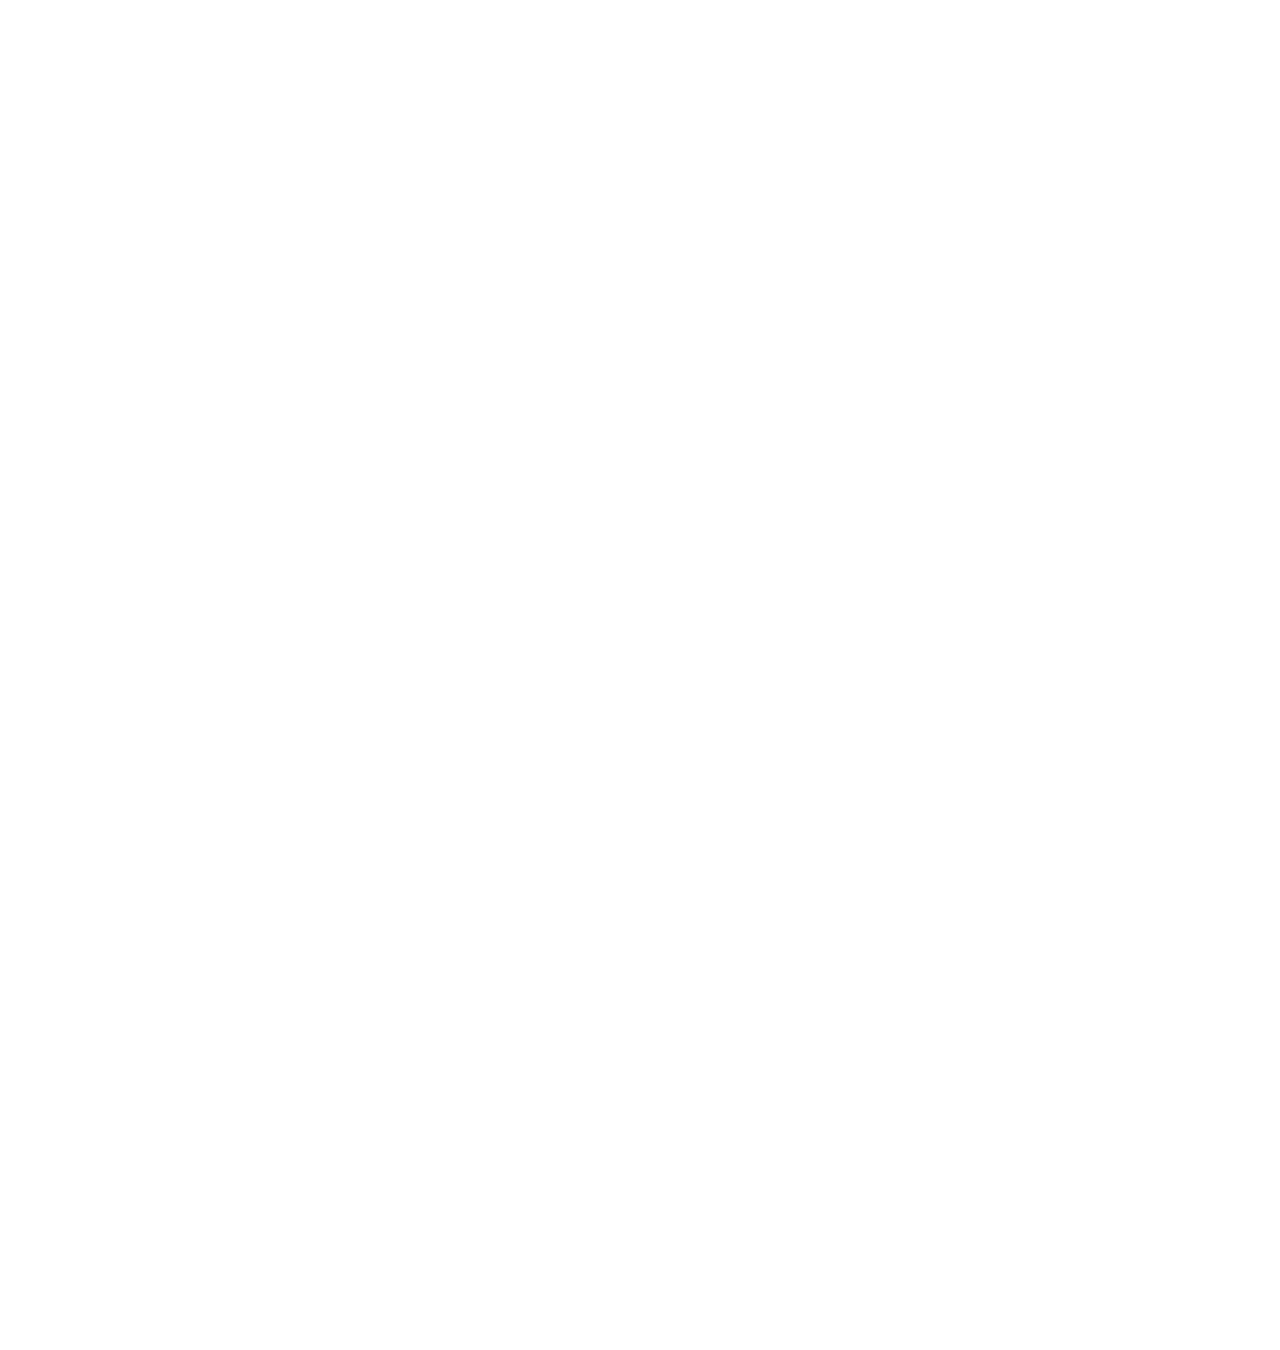
==== index.html @ e09fac45 "commit test" ====
<!DOCTYPE html>
<html lang="en">
<head>
    <meta charset="UTF-8">
    <meta http-equiv="X-UA-Compatible" content="IE=edge">
    <meta name="viewport" content="width=device-width, initial-scale=1.0">
    <script src="HSlideShow/HSlideShow.js"></script>
    <link rel="stylesheet" href="Style.css">
    <title>HSlideShow Sample</title>
</head>
<body onload="Init();" onresize="RefreshPages()" onkeydown="OnKeyDown(event)">

    <div>
        <div style="background-color: white;" id="P0-0" class="page"> test pull</div>
        <div style="background-color: grey;" id="P1-0" class="page"> page 2</div>
        <div style="background-color: yellowgreen;" id="P2-0" class="page"> page 3</div>
        <div style="background-color: green;" id="P3-0" class="page startingPage"> page 4</div>
        <div style="background-color: blueviolet;" id="P3-1" class="page"> down page 4</div>
        <div style="background-color: burlywood;" id="P4-0" class="page"> page 5</div>
        <div style="background-color: royalblue;" id="P5-0" class="page"> page 6</div>
        <div style="background-color: violet;" id="P6-0" class="page"> page 7</div>
        <div > page 8</div>
    </div>
    
</body>
</html>
---- Style.css ----
body, head
{
    padding: 0;
    margin: 0;
    overflow-x: hidden;
    overflow-y: hidden;
}

.page 
{
    position: absolute;
    background-color: red;
    color: white;
    height: 50vh;
    width: 50vw;
}

#P0-0
{
    background-color: aqua;
}
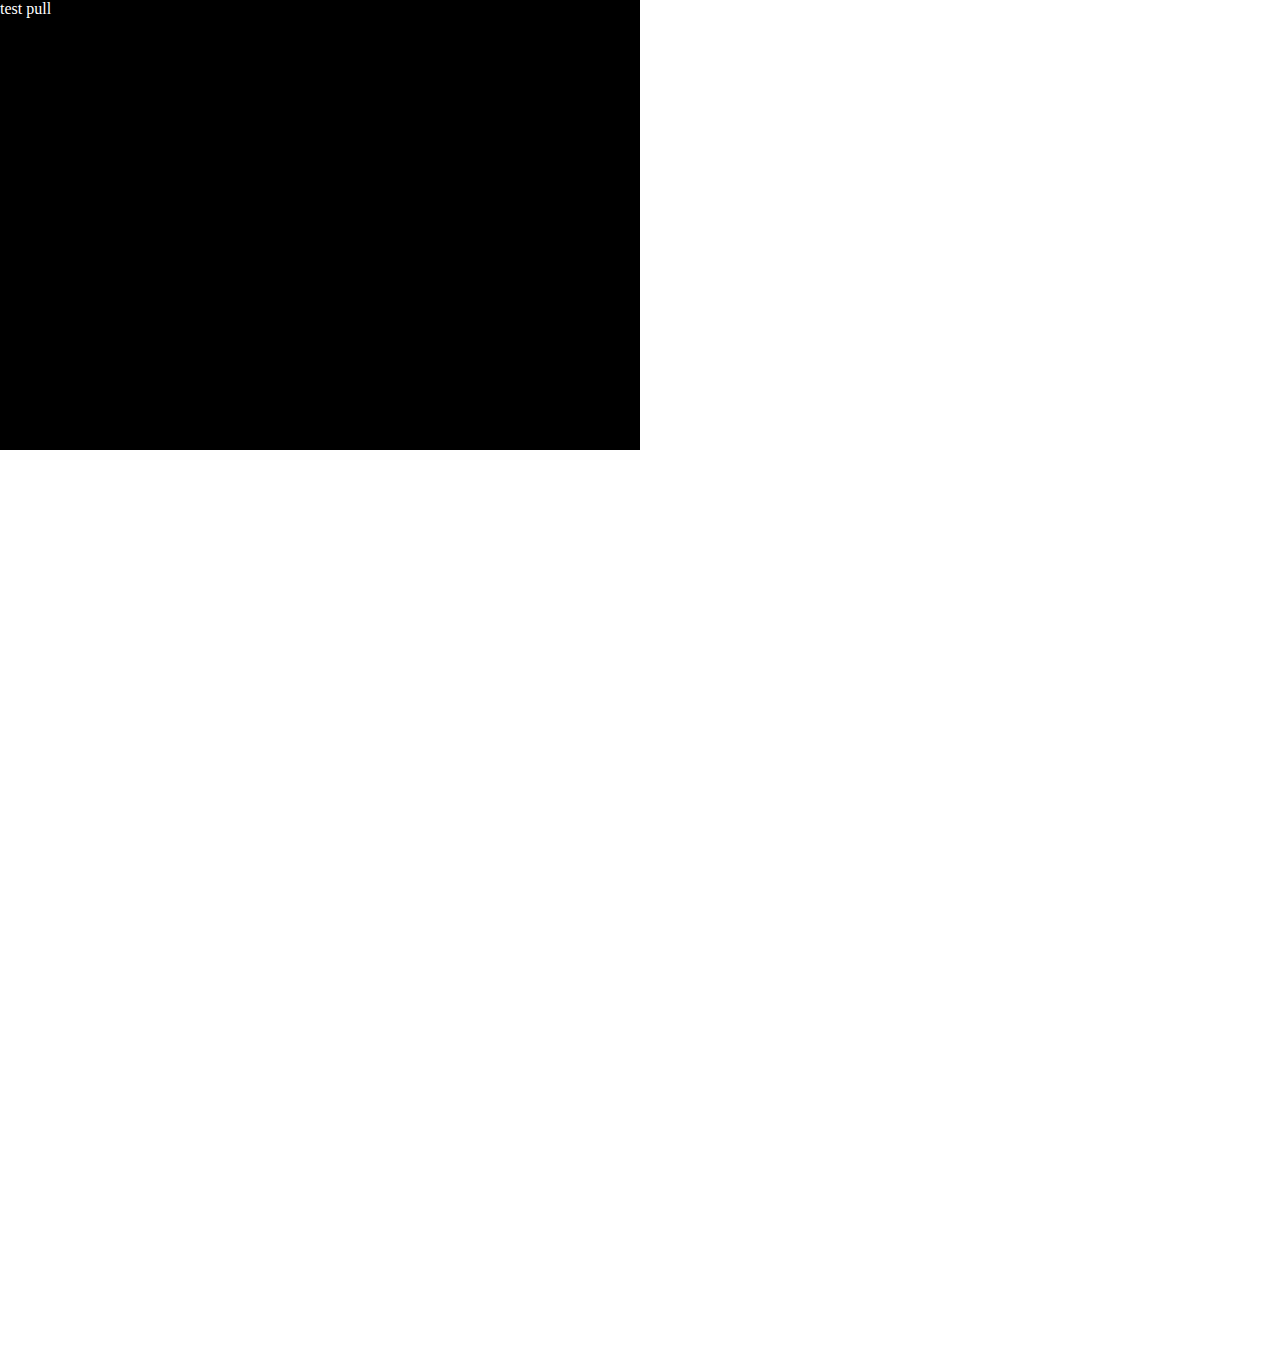
==== commit 9d8328b8: "Merge branch 'master' of https://github.com/MatyasHarvanek04/HSlideShow" ====
--- a/index.html
+++ b/index.html
@@ -12,6 +12,7 @@
 
     <div>
         <div style="background-color: white;" id="P0-0" class="page"> test pull</div>
+        <div style="background-color: black;" id="P0-0" class="page"> test pull</div>
         <div style="background-color: grey;" id="P1-0" class="page"> page 2</div>
         <div style="background-color: yellowgreen;" id="P2-0" class="page"> page 3</div>
         <div style="background-color: green;" id="P3-0" class="page startingPage"> page 4</div>
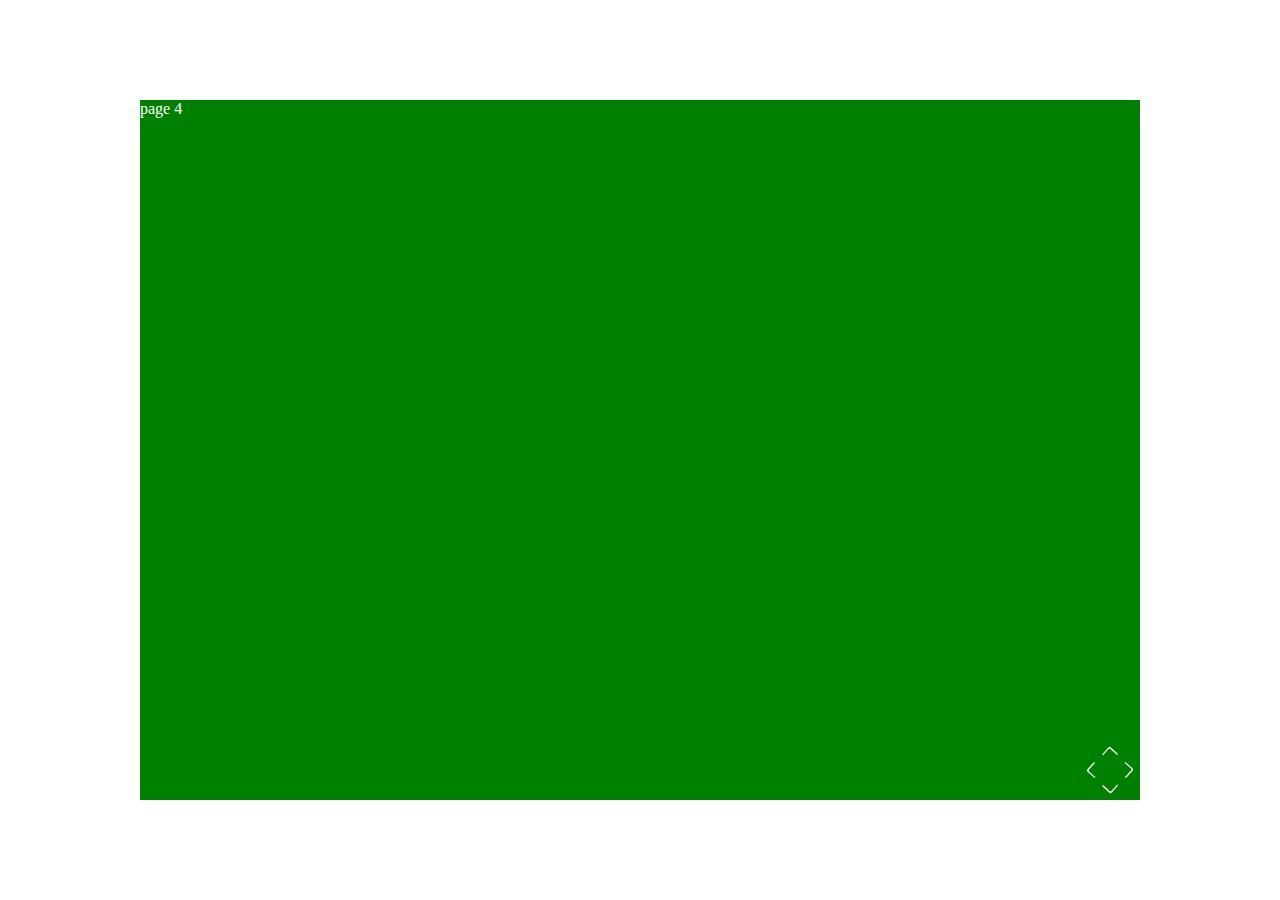
==== commit 0f4d53f5: "Added arrows(not functional); Fixed flickering" ====
--- a/index.html
+++ b/index.html
@@ -7,21 +7,34 @@
     <script src="HSlideShow/HSlideShow.js"></script>
     <link rel="stylesheet" href="Style.css">
     <title>HSlideShow Sample</title>
+    <link rel="import" href="Testing/index.html">
 </head>
-<body onload="Init();" onresize="RefreshPages()" onkeydown="OnKeyDown(event)">
+<body onkeydown="OnKeyDown(event)">
 
-    <div>
-        <div style="background-color: white;" id="P0-0" class="page"> test pull</div>
-        <div style="background-color: black;" id="P0-0" class="page"> test pull</div>
-        <div style="background-color: grey;" id="P1-0" class="page"> page 2</div>
-        <div style="background-color: yellowgreen;" id="P2-0" class="page"> page 3</div>
-        <div style="background-color: green;" id="P3-0" class="page startingPage"> page 4</div>
-        <div style="background-color: blueviolet;" id="P3-1" class="page"> down page 4</div>
-        <div style="background-color: burlywood;" id="P4-0" class="page"> page 5</div>
-        <div style="background-color: royalblue;" id="P5-0" class="page"> page 6</div>
-        <div style="background-color: violet;" id="P6-0" class="page"> page 7</div>
-        <div > page 8</div>
+
+    
     </div>
+        <div id="Presentation">
+            <div style="background-color: red;" id="P0-0" class="page"> test pull</div>
+            <div style="background-color: black;" id="P0-0" class="page"> test pull</div>
+            <div style="background-color: grey;" id="P1-0" class="page"> page 2</div>
+            <div style="background-color: yellowgreen;" id="P2-0" class="page"> page 3</div>
+            <div style="background-color: green;" id="P3-0" class="page startingPage"> page 4</div>
+            <div style="background-color: blueviolet;" id="P3-1" class="page"> down page 4</div>
+            <div style="background-color: burlywood;" id="P4-0" class="page"> page 5</div>
+            <div style="background-color: royalblue;" id="P5-0" class="page"> page 6</div>
+            <div style="background-color: violet;" id="P6-0" class="page"> page 7</div>
+            <div id="Controlls">
+                <div id="InnerControlls">
+                    <img class="Arrow Left" src="HSlideShow/Sprites/Arrow.png" alt="">
+                    <img class="Arrow Right" src="HSlideShow/Sprites/Arrow.png" alt="">
+                    <img class="Arrow Top" src="HSlideShow/Sprites/Arrow.png" alt="">
+                    <img class="Arrow Bottom" src="HSlideShow/Sprites/Arrow.png" alt="">
+                </div>
+            </div>
+        </div>
+        
+    
     
 </body>
 </html>--- a/Style.css
+++ b/Style.css
@@ -2,17 +2,16 @@
 {
     padding: 0;
     margin: 0;
-    overflow-x: hidden;
-    overflow-y: hidden;
+    overflow: hidden;
 }
 
 .page 
 {
     position: absolute;
     background-color: red;
+    height: 100%;
+    width: 100%;
     color: white;
-    height: 50vh;
-    width: 50vw;
 }
 
 #P0-0
@@ -20,4 +19,67 @@
     background-color: aqua;
 }
 
+#Presentation
+{
+    position: absolute;
+    left: 50vw;
+    top: 50vh;
+    width: 1000px;
+    height: 700px;
+    background-color: grey;
+    transform: translate(-50%, -50%);
+    overflow: hidden;
+}
+
+#Controlls
+{
+    width: 100%;
+    height: 100%;
+    left: 0;
+    top: 0;
+    position: sticky;
+}
+#InnerControlls
+{
+    position: absolute;
+    width: 50px;
+    height: 50px;
+    bottom: 5px;
+    right: 5px;
+}
+
+.Arrow
+{
+    position: absolute;
+    width: 15px;
+    height: 15px;
+}
+.Arrow.Left
+{
+    left: 0;
+    top: 50%;
+    transform: translateY(-50%);
+}
+.Arrow.Right
+{
+    right: 0;
+    top: 50%;
+    transform-origin: center;
+    transform: translateY(-50%) rotate(180deg) ;
+}
+.Arrow.Top
+{
+    top: 0;
+    left: 50%;
+    transform-origin: center;
+    transform: translateX(-50%) rotate(90deg) ;
+}
+.Arrow.Bottom
+{
+    bottom: 0;
+    left: 50%;
+    transform-origin: center;
+    transform: translateX(-50%) rotate(270deg) ;
+}
+
   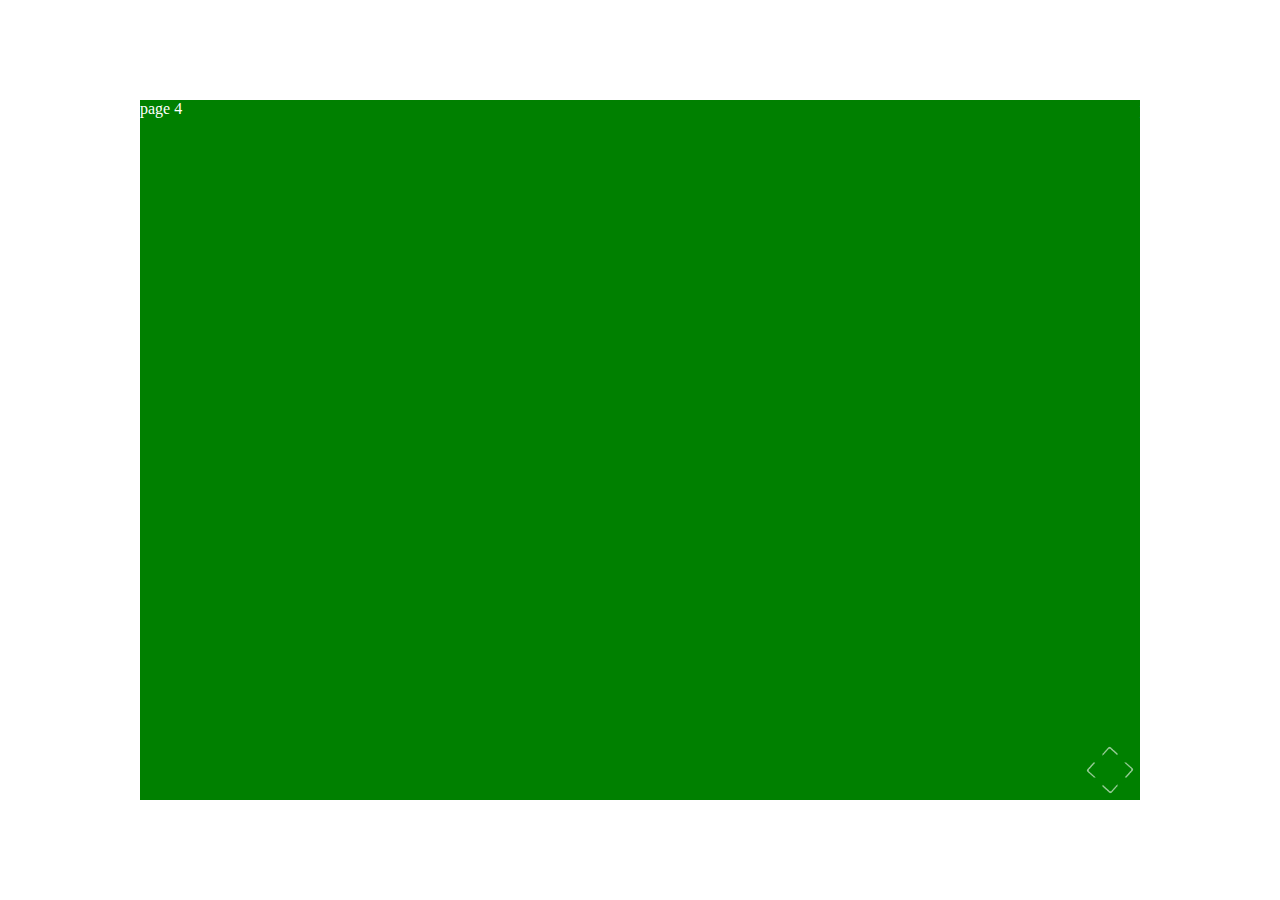
==== commit c7ed5030: "Added Arrows" ====
--- a/index.html
+++ b/index.html
@@ -4,37 +4,35 @@
     <meta charset="UTF-8">
     <meta http-equiv="X-UA-Compatible" content="IE=edge">
     <meta name="viewport" content="width=device-width, initial-scale=1.0">
-    <script src="HSlideShow/HSlideShow.js"></script>
+    
     <link rel="stylesheet" href="Style.css">
     <title>HSlideShow Sample</title>
     <link rel="import" href="Testing/index.html">
 </head>
 <body onkeydown="OnKeyDown(event)">
-
-
-    
     </div>
         <div id="Presentation">
-            <div style="background-color: red;" id="P0-0" class="page"> test pull</div>
-            <div style="background-color: black;" id="P0-0" class="page"> test pull</div>
-            <div style="background-color: grey;" id="P1-0" class="page"> page 2</div>
-            <div style="background-color: yellowgreen;" id="P2-0" class="page"> page 3</div>
-            <div style="background-color: green;" id="P3-0" class="page startingPage"> page 4</div>
-            <div style="background-color: blueviolet;" id="P3-1" class="page"> down page 4</div>
-            <div style="background-color: burlywood;" id="P4-0" class="page"> page 5</div>
-            <div style="background-color: royalblue;" id="P5-0" class="page"> page 6</div>
-            <div style="background-color: violet;" id="P6-0" class="page"> page 7</div>
+            <div style="background-color: red;" id="P0-1" class="page"> test pull</div>
+            <div style="background-color: black;" id="P0-1" class="page"> test pull</div>
+            <div style="background-color: grey;" id="P1-1" class="page"> page 2</div>
+            <div style="background-color: indianred;" id="P1-0" class="page"> page 2 UP</div>
+            <div style="background-color: yellowgreen;" id="P2-1" class="page"> page 3</div>
+            <div style="background-color: green;" id="P3-1" class="page startingPage"> page 4</div>
+            <div style="background-color: blueviolet;" id="P3-2" class="page"> down page 4</div>
+            <div style="background-color: burlywood;" id="P4-1" class="page"> page 5</div>
+            <div style="background-color: royalblue;" id="P5-1" class="page"> page 6</div>
+            <div style="background-color: violet;" id="P6-1" class="page"> page 7</div>
+            
             <div id="Controlls">
                 <div id="InnerControlls">
-                    <img class="Arrow Left" src="HSlideShow/Sprites/Arrow.png" alt="">
-                    <img class="Arrow Right" src="HSlideShow/Sprites/Arrow.png" alt="">
-                    <img class="Arrow Top" src="HSlideShow/Sprites/Arrow.png" alt="">
-                    <img class="Arrow Bottom" src="HSlideShow/Sprites/Arrow.png" alt="">
+                    <img id="Left" class="Arrow Left" src="HSlideShow/Sprites/Arrow.png" alt="">
+                    <img id="Right" class="Arrow Right" src="HSlideShow/Sprites/Arrow.png" alt="">
+                    <img id="Up" class="Arrow Top" src="HSlideShow/Sprites/Arrow.png" alt="">
+                    <img id="Down" class="Arrow Bottom" src="HSlideShow/Sprites/Arrow.png" alt="">
                 </div>
             </div>
         </div>
-        
-    
+        <script src="HSlideShow/HSlideShow.js"></script>
     
 </body>
 </html>--- a/Style.css
+++ b/Style.css
@@ -4,6 +4,23 @@
     margin: 0;
     overflow: hidden;
 }
+
+img 
+{ 
+    -webkit-user-drag: none; 
+    -khtml-user-drag: none; 
+    -moz-user-drag: none; 
+    -o-user-drag: none; 
+    user-drag: none; 
+
+    -webkit-touch-callout: none;
+    -webkit-user-select: none;
+    -khtml-user-select: none;
+    -moz-user-select: none; 
+    -ms-user-select: none;
+    user-select: none;
+}
+
 
 .page 
 {
@@ -18,6 +35,10 @@
 {
     background-color: aqua;
 }
+#P0-0-loaded
+{
+    background-color: brown;
+}
 
 #Presentation
 {
@@ -30,6 +51,8 @@
     transform: translate(-50%, -50%);
     overflow: hidden;
 }
+
+
 
 #Controlls
 {
@@ -53,6 +76,14 @@
     position: absolute;
     width: 15px;
     height: 15px;
+    opacity: 0.6;
+    transition: 0.1s;
+}
+.Arrow:hover
+{
+    opacity: 1;
+    height: 25px;
+    width:  25px;
 }
 .Arrow.Left
 {
@@ -82,4 +113,6 @@
     transform: translateX(-50%) rotate(270deg) ;
 }
 
+
+
   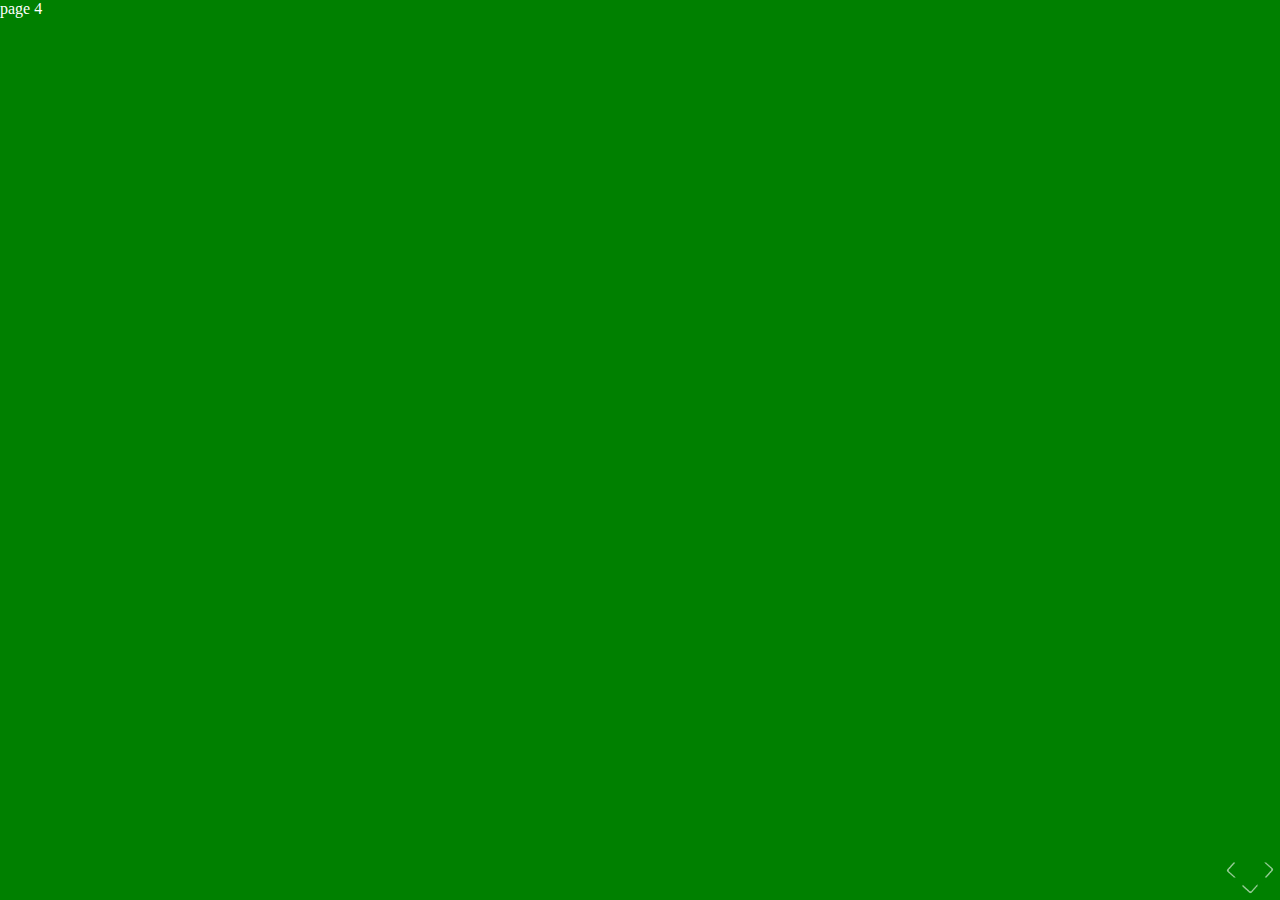
==== commit 95098270: "V1.0" ====
--- a/index.html
+++ b/index.html
@@ -5,9 +5,8 @@
     <meta http-equiv="X-UA-Compatible" content="IE=edge">
     <meta name="viewport" content="width=device-width, initial-scale=1.0">
     
-    <link rel="stylesheet" href="Style.css">
+    <link rel="stylesheet" href="HSlideShow/SlydesStyle.css">
     <title>HSlideShow Sample</title>
-    <link rel="import" href="Testing/index.html">
 </head>
 <body onkeydown="OnKeyDown(event)">
     </div>
@@ -22,7 +21,6 @@
             <div style="background-color: burlywood;" id="P4-1" class="page"> page 5</div>
             <div style="background-color: royalblue;" id="P5-1" class="page"> page 6</div>
             <div style="background-color: violet;" id="P6-1" class="page"> page 7</div>
-            
             <div id="Controlls">
                 <div id="InnerControlls">
                     <img id="Left" class="Arrow Left" src="HSlideShow/Sprites/Arrow.png" alt="">
@@ -32,6 +30,7 @@
                 </div>
             </div>
         </div>
+        <script src="HSlideShow/swiped-events.js"></script>
         <script src="HSlideShow/HSlideShow.js"></script>
     
 </body>
--- a/HSlideShow/SlydesStyle.css
+++ b/HSlideShow/SlydesStyle.css
@@ -0,0 +1,119 @@
+body, head
+{
+    padding: 0;
+    margin: 0;
+    overflow: hidden;
+}
+
+img 
+{ 
+    -webkit-user-drag: none; 
+    -khtml-user-drag: none; 
+    -moz-user-drag: none; 
+    -o-user-drag: none; 
+    user-drag: none; 
+
+    -webkit-touch-callout: none;
+    -webkit-user-select: none;
+    -khtml-user-select: none;
+    -moz-user-select: none; 
+    -ms-user-select: none;
+    user-select: none;
+}
+
+
+.page 
+{
+    position: absolute;
+    background-color: red;
+    height: 100%;
+    width: 100%;
+    color: white;
+}
+
+#P0-0
+{
+    background-color: aqua;
+}
+#P0-0-loaded
+{
+    background-color: brown;
+}
+
+#Presentation
+{
+    position: absolute;
+    left: 0;
+    top: 0;
+    width: 100vw;
+    height: 100vh;
+    background-color: grey;
+    overflow: hidden;
+}
+
+
+
+#Controlls
+{
+    width: 100%;
+    height: 100%;
+    left: 0;
+    top: 0;
+    pointer-events: none;
+    position: sticky;
+}
+#InnerControlls
+{
+    position: absolute;
+    width: 50px;
+    height: 50px;
+    bottom: 5px;
+    right: 5px;
+}
+
+.Arrow
+{
+    position: absolute;
+    width: 15px;
+    height: 15px;
+    opacity: 0.6;
+    transition: 0.1s;
+    pointer-events: auto;
+}
+.Arrow:hover
+{
+    opacity: 1;
+    height: 25px;
+    width:  25px;
+}
+.Arrow.Left
+{
+    left: 0;
+    top: 50%;
+    transform: translateY(-50%);
+}
+.Arrow.Right
+{
+    right: 0;
+    top: 50%;
+    transform-origin: center;
+    transform: translateY(-50%) rotate(180deg) ;
+}
+.Arrow.Top
+{
+    top: 0;
+    left: 50%;
+    transform-origin: center;
+    transform: translateX(-50%) rotate(90deg) ;
+}
+.Arrow.Bottom
+{
+    bottom: 0;
+    left: 50%;
+    transform-origin: center;
+    transform: translateX(-50%) rotate(270deg) ;
+}
+
+
+
+  